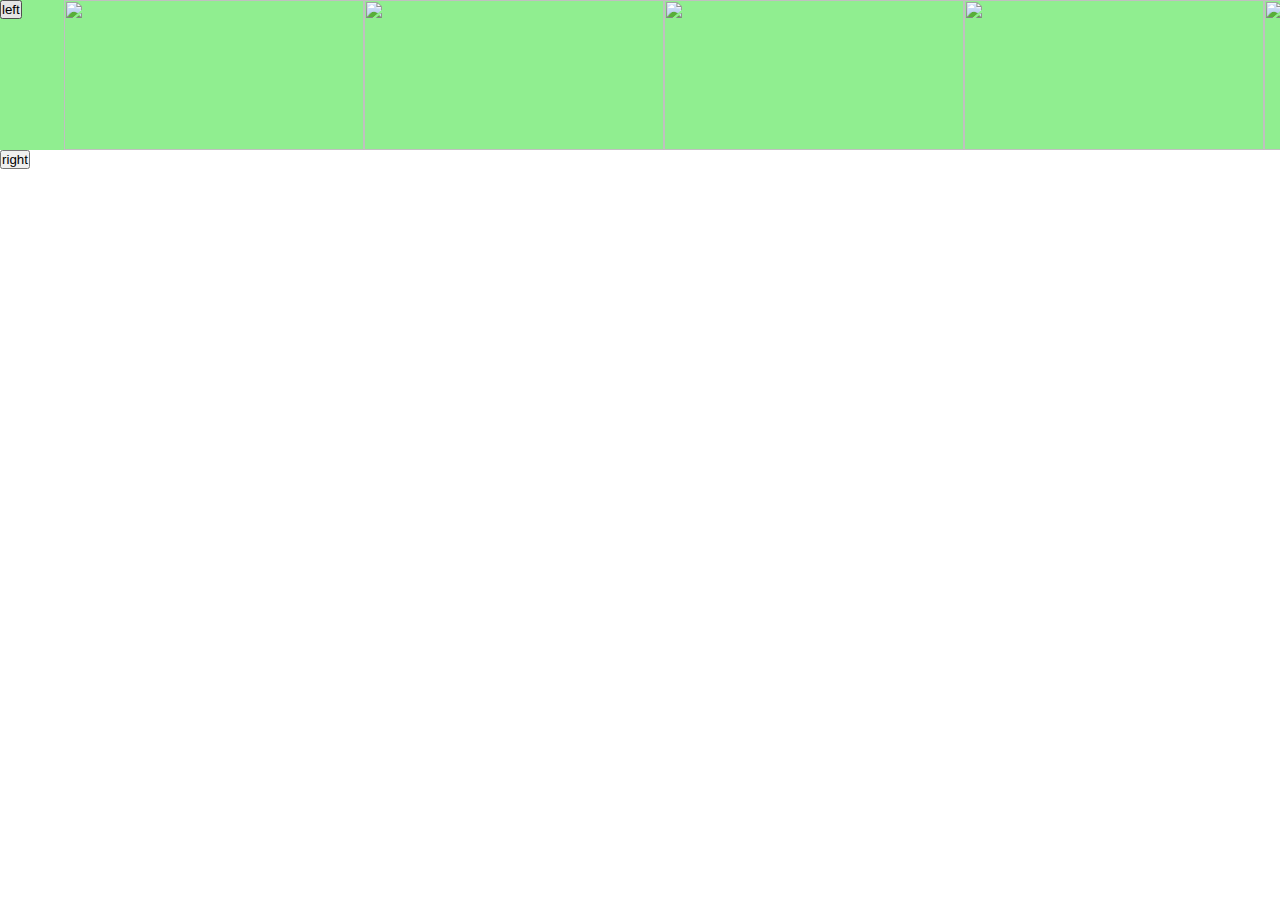
==== netflix-carousel/index.html @ 31f57f1d "feat: netflix carousel progress" ====
<!DOCTYPE html>
<html lang="en">
<head>
  <meta charset="UTF-8">
  <meta http-equiv="X-UA-Compatible" content="IE=edge">
  <meta name="viewport" content="width=device-width, initial-scale=1.0">
  <link rel="stylesheet" href="style.css">
  <script src="app.js" defer></script>
  <title>netflix carousel</title>
</head>
<body>
  <div class="carousel">
    <button class="left">left</button>
    <div class="container">
      <img src="https://via.placeholder.com/250?text=5" alt="">
      <img src="https://via.placeholder.com/280?text=8" alt="">
      <img src="https://via.placeholder.com/210?text=1" alt="">
      <img src="https://via.placeholder.com/290?text=9" alt="">
      <img src="https://via.placeholder.com/230?text=3" alt="">
      <img src="https://via.placeholder.com/220?text=2" alt="">
      <img src="https://via.placeholder.com/270?text=7" alt="">
      <img src="https://via.placeholder.com/240?text=4" alt="">
      <img src="https://via.placeholder.com/260?text=6" alt="">
    </div>
    <button class="right">right</button>
  </div>
</body>
</html>
---- netflix-carousel/style.css ----
*,
*::after,
*::before {
  margin: 0;
  padding: 0;
  box-sizing: border-box;
}

html {
  font-size: 10px;
}

body {
  min-height: 100vh;
}

.carousel {
  background-color: lightgreen;
  height: 15rem;
  position: relative;
}

.carousel button {
  position: absolute;
}

.carousel .container {
  max-width: 90%;
  margin-inline: auto;
  width: 100%;
  height: 100%;
  display: flex;
  align-items: center;
}

.carousel img {
  aspect-ratio: 16 / 9;
  width: 30rem;
  height: 100%;
}
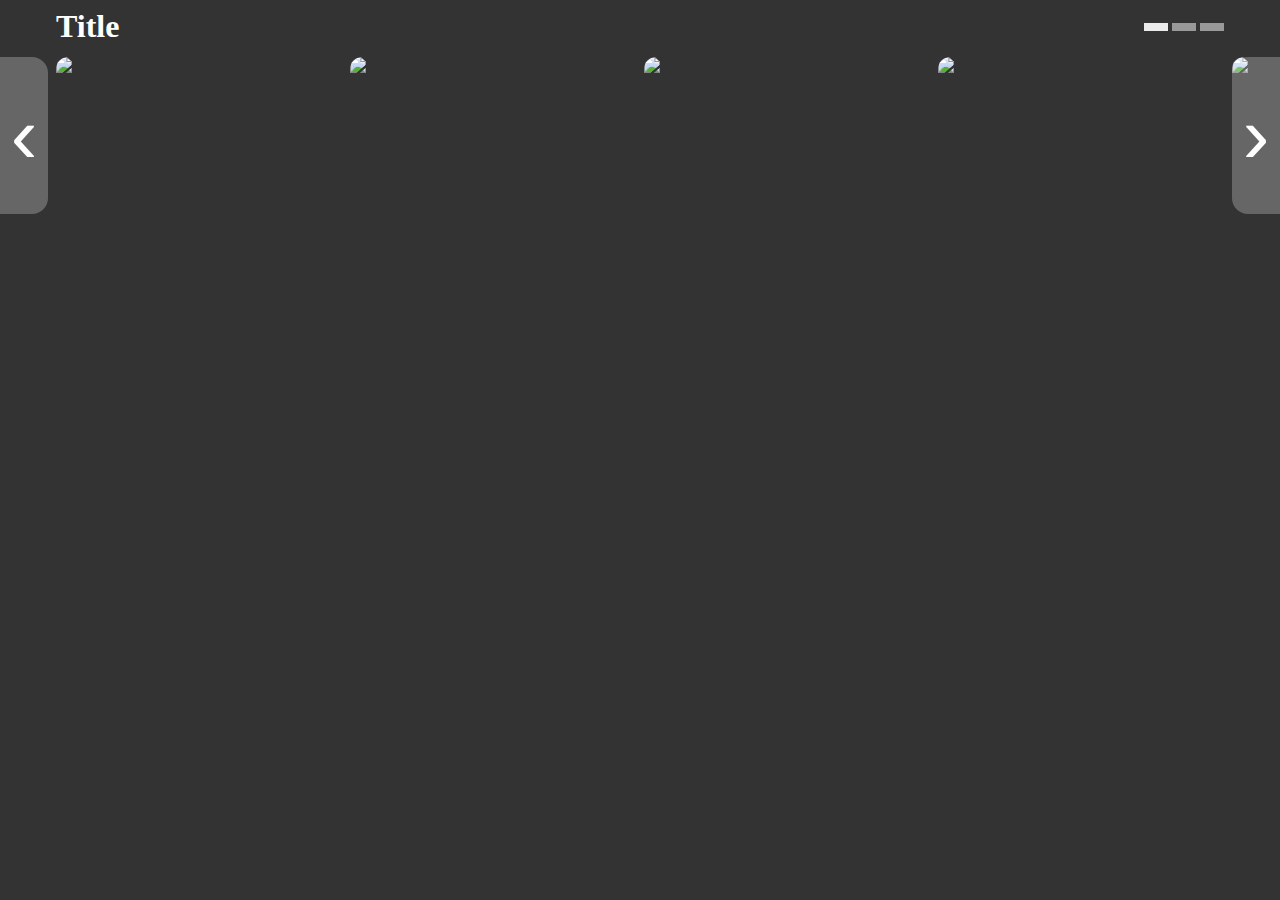
==== commit 3358f43c: "feat: working carousel" ====
--- a/netflix-carousel/index.html
+++ b/netflix-carousel/index.html
@@ -3,26 +3,39 @@
 <head>
   <meta charset="UTF-8">
   <meta http-equiv="X-UA-Compatible" content="IE=edge">
-  <meta name="viewport" content="width=device-width, initial-scale=1.0">
+  <meta name="viewport" conimage.pngtent="width=device-width, initial-scale=1.0">
   <link rel="stylesheet" href="style.css">
   <script src="app.js" defer></script>
   <title>netflix carousel</title>
 </head>
 <body>
-  <div class="carousel">
-    <button class="left">left</button>
+  <div class="row">
+    <div class="header">
+      <h3 class="title">Title</h3>
+      <div class="progress-bar"></div>
+    </div>
     <div class="container">
-      <img src="https://via.placeholder.com/250?text=5" alt="">
-      <img src="https://via.placeholder.com/280?text=8" alt="">
-      <img src="https://via.placeholder.com/210?text=1" alt="">
-      <img src="https://via.placeholder.com/290?text=9" alt="">
-      <img src="https://via.placeholder.com/230?text=3" alt="">
-      <img src="https://via.placeholder.com/220?text=2" alt="">
-      <img src="https://via.placeholder.com/270?text=7" alt="">
-      <img src="https://via.placeholder.com/240?text=4" alt="">
-      <img src="https://via.placeholder.com/260?text=6" alt="">
+      <button class="handle left-handle">
+        <div class="text">&#8249;</div>
+      </button>
+      <div class="slider">
+        <img src="https://via.placeholder.com/210/00FF00?text=1">
+        <img src="https://via.placeholder.com/220/00FF00?text=2">
+        <img src="https://via.placeholder.com/230/00FF00?text=3">
+        <img src="https://via.placeholder.com/240/00FF00?text=4">
+        <img src="https://via.placeholder.com/250/00FF00?text=5">
+        <img src="https://via.placeholder.com/260/00FF00?text=6">
+        <img src="https://via.placeholder.com/270/00FF00?text=7">
+        <img src="https://via.placeholder.com/280/00FF00?text=8">
+        <img src="https://via.placeholder.com/250/00FF00?text=9">
+        <img src="https://via.placeholder.com/260/00FF00?text=10">
+        <img src="https://via.placeholder.com/270/00FF00?text=11">
+        <img src="https://via.placeholder.com/280/00FF00?text=12">
+      </div>
+      <button class="handle right-handle">
+        <div class="text">&#8250;</div>
+      </button>
     </div>
-    <button class="right">right</button>
   </div>
 </body>
 </html>--- a/netflix-carousel/style.css
+++ b/netflix-carousel/style.css
@@ -1,40 +1,121 @@
-*,
-*::after,
-*::before {
-  margin: 0;
-  padding: 0;
+*, *::after, *::before {
   box-sizing: border-box;
 }
 
-html {
-  font-size: 10px;
+:root {
+  --handle-size: 3rem;
+  --img-gap: .25rem;
 }
 
 body {
-  min-height: 100vh;
+  margin: 0;
+  background-color: #333;
+  color: white;
 }
 
-.carousel {
-  background-color: lightgreen;
-  height: 15rem;
-  position: relative;
+.container {
+  display: flex;
+  justify-content: center;
+  overflow: hidden;
 }
 
-.carousel button {
-  position: absolute;
+.slider {
+  --items-per-screen: 4;
+  --slider-index: 0;
+  display: flex;
+  flex-grow: 1;
+  margin: 0 var(--img-gap);
+  transform: translateX(calc(var(--slider-index) * -100%));
+  transition: transform 250ms ease-in-out;
 }
 
-.carousel .container {
-  max-width: 90%;
-  margin-inline: auto;
-  width: 100%;
-  height: 100%;
+.slider > img {
+  flex: 0 0 calc(100% / var(--items-per-screen));
+  max-width: calc(100% / var(--items-per-screen));
+  aspect-ratio: 16 / 9;
+  padding: var(--img-gap);
+  border-radius: 1rem;
+}
+
+.handle {
+  border: none;
+  border-radius: 1rem;
+  flex-grow: 0;
+  flex-shrink: 0;
+  background-color: rgba(255, 255, 255, .25);
+  z-index: 10;
+  margin: var(--img-gap) 0;
+  width: var(--handle-size);
+  cursor: pointer;
+  font-size: 5rem;
   display: flex;
+  align-items: center;
+  justify-content: center;
+  color: white;
+  line-height: 0;
+  transition: background-color 150ms ease-in-out;
+}
+
+.left-handle {
+  border-top-left-radius: 0;
+  border-bottom-left-radius: 0;
+}
+
+.right-handle {
+  border-top-right-radius: 0;
+  border-bottom-right-radius: 0;
+}
+
+.handle:hover,
+.handle:focus {
+  background-color: rgba(255, 255, 255, .5);
+}
+
+.text {
+  transition: transform 150ms ease-in-out;
+}
+
+.handle:hover .text,
+.handle:focus .text {
+  transform: scale(1.2);
+}
+
+.header {
+  display: flex;
+  justify-content: space-between;
+  padding: .5rem calc(var(--img-gap) * 2 + var(--handle-size));
   align-items: center;
 }
 
-.carousel img {
-  aspect-ratio: 16 / 9;
-  width: 30rem;
-  height: 100%;
-}+.title {
+  font-size: 2rem;
+  margin: 0;
+}
+
+.progress-bar {
+  display: flex;
+  gap: .25rem;
+}
+
+.progress-item {
+  flex: 0 0 1.5rem;
+  min-width: 1.5rem;
+  height: .5rem;
+  background-color: rgba(255, 255, 255, .5);
+}
+
+.progress-item.active {
+  background-color: rgba(255, 255, 255, .9);
+}
+
+@media (max-width: 1000px) {
+  .slider {
+    --items-per-screen: 3;
+  }
+}
+
+@media (max-width: 500px) {
+  .slider {
+    --items-per-screen: 2;
+  }
+}
